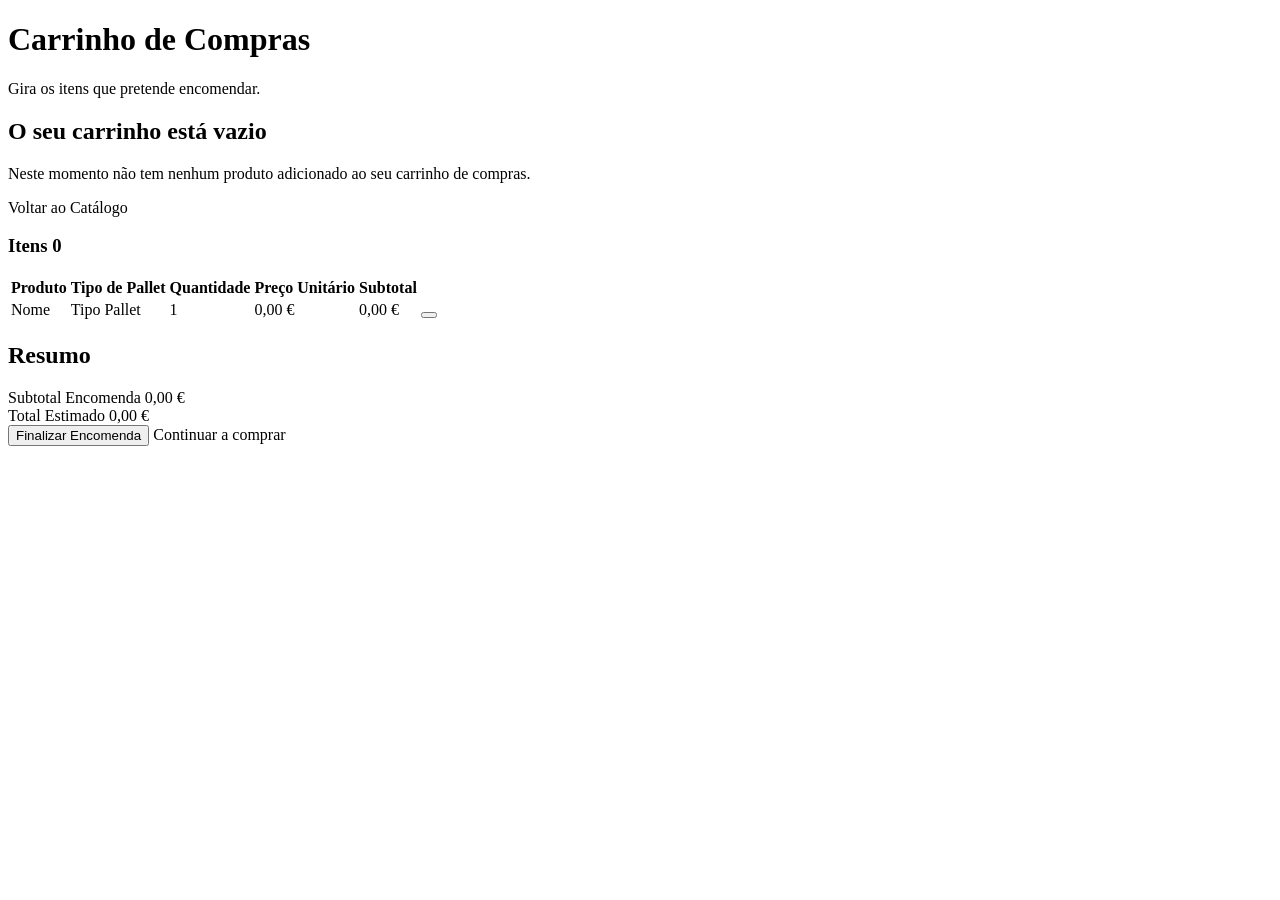
==== src/main/resources/templates/carrinho.html @ 12ab42ed "Adicionado carrinho de compras em sessão" ====
<!DOCTYPE html>
<html lang="pt" xmlns:th="http://www.thymeleaf.org"
      th:replace="~{fragments/layout :: layout(title='Carrinho de Compras | Área B2B', activePage='carrinho', content=~{::#main-content})}">
<body>
    <div id="main-content">
        <div class="space-y-8">

            <!-- ══ CABEÇALHO DA SECÇÃO ══════════════════════════════════════ -->
            <div class="border-b border-slate-200 pb-6">
                <h1 class="text-3xl font-extrabold text-slate-900 tracking-tight">Carrinho de Compras</h1>
                <p class="text-slate-500 mt-1">Gira os itens que pretende encomendar.</p>
            </div>

            <!-- ══ ALERTA DE SUCESSO/ERRO (REMOVER ITEM) ═══════════════════ -->
            <div th:if="${successMessage != null}"
                 class="alert bg-green-50 border border-green-200 text-green-700 rounded-xl flex items-start gap-3 p-4">
                <i class="fa-solid fa-circle-check mt-0.5 flex-shrink-0"></i>
                <p class="font-medium text-sm" th:text="${successMessage}"></p>
            </div>
            <div th:if="${errorMessage != null}"
                 class="alert bg-red-50 border border-red-200 text-red-700 rounded-xl flex items-start gap-3 p-4">
                <i class="fa-solid fa-triangle-exclamation mt-0.5 flex-shrink-0"></i>
                <p class="font-medium text-sm" th:text="${errorMessage}"></p>
            </div>

            <!-- ══ CONTEÚDO PRINCIPAL ════════════════════════════════════════ -->

            <!-- Estado: Vazio -->
            <div th:if="${carrinho == null or carrinho.isEmpty()}" 
                 class="bg-white border border-slate-100 rounded-2xl shadow-sm p-12 text-center flex flex-col items-center justify-center">
                
                <div class="w-24 h-24 bg-slate-50 rounded-full flex items-center justify-center mb-6 text-slate-300">
                    <i class="fa-solid fa-cart-shopping fa-3x"></i>
                </div>
                <h2 class="text-xl font-bold text-slate-700 mb-2">O seu carrinho está vazio</h2>
                <p class="text-slate-500 max-w-sm mb-8">Neste momento não tem nenhum produto adicionado ao seu carrinho de compras.</p>
                
                <a th:href="@{/catalogo}" class="btn btn-primary shadow-sm hover:shadow-md transition-shadow">
                    <i class="fa-solid fa-book-open mr-2"></i> Voltar ao Catálogo
                </a>
            </div>

            <!-- Estado: Com Itens -->
            <div th:if="${carrinho != null and !carrinho.isEmpty()}" class="flex flex-col lg:flex-row gap-8">
                
                <!-- Coluna Esquerda: Lista de Itens -->
                <div class="flex-1 min-w-0 bg-white border border-slate-100 rounded-2xl shadow-sm overflow-hidden">
                    <div class="p-4 border-b border-slate-100 bg-slate-50/50 flex justify-between items-center">
                        <h3 class="font-bold text-slate-800">
                            Itens <span class="badge badge-sm badge-primary ml-2" th:text="${carrinho.totalItens()}">0</span>
                        </h3>
                    </div>

                    <div class="overflow-x-auto">
                        <table class="table w-full">
                            <thead class="bg-slate-50/80 text-slate-500 font-semibold text-xs uppercase tracking-wider">
                                <tr>
                                    <th>Produto</th>
                                    <th>Tipo de Pallet</th>
                                    <th class="text-center">Quantidade</th>
                                    <th class="text-right">Preço Unitário</th>
                                    <th class="text-right">Subtotal</th>
                                    <th></th>
                                </tr>
                            </thead>
                            <tbody>
                                <tr th:each="item, stat : ${carrinho.items}"
                                    class="hover:bg-slate-50/40 transition-colors border-b border-slate-50 last:border-0">
                                    
                                    <!-- Produto -->
                                    <td>
                                        <a th:href="@{/produto/{id}(id=${item.produtoId})}" class="font-bold text-slate-800 hover:text-blue-600 transition-colors">
                                            <span th:text="${item.produtoNome}">Nome</span>
                                        </a>
                                    </td>
                                    
                                    <!-- Pallet -->
                                    <td class="text-slate-600 text-sm" th:text="${item.palletTipoNome}">
                                        Tipo Pallet
                                    </td>
                                    
                                    <!-- Qty -->
                                    <td class="text-center">
                                        <div class="inline-block bg-slate-100 border border-slate-200 rounded-lg px-3 py-1 font-semibold text-slate-700">
                                            <span th:text="${item.quantidadePallets}">1</span>
                                        </div>
                                    </td>
                                    
                                    <!-- Preço Unitário -->
                                    <td class="text-right text-sm font-medium text-slate-500">
                                        <span th:text="${#numbers.formatDecimal(item.precoUnitario, 1, 2) + ' €'}">0,00 €</span>
                                    </td>
                                    
                                    <!-- Subtotal -->
                                    <td class="text-right font-extrabold text-slate-800">
                                        <span th:text="${#numbers.formatDecimal(item.precoTotal, 1, 2) + ' €'}">0,00 €</span>
                                    </td>

                                    <!-- Remover -->
                                    <td class="w-16 text-right">
                                        <form th:action="@{/carrinho/remover/{index}(index=${stat.index})}" method="post">
                                            <button type="submit" 
                                                    class="btn btn-sm btn-circle btn-ghost text-red-500 hover:bg-red-50 hover:text-red-700"
                                                    title="Remover item">
                                                <i class="fa-solid fa-trash-can"></i>
                                            </button>
                                        </form>
                                    </td>
                                </tr>
                            </tbody>
                        </table>
                    </div>
                </div>

                <!-- Coluna Direita: Resumo da Encomenda -->
                <div class="w-full lg:w-96 shrink-0">
                    <div class="sticky top-8 bg-white border border-slate-100 rounded-2xl shadow-sm p-6 space-y-6">
                        
                        <div class="pb-4 border-b border-slate-100">
                            <h2 class="font-extrabold text-slate-900 text-lg flex items-center gap-2">
                                <i class="fa-solid fa-file-invoice-dollar text-blue-600"></i>
                                Resumo
                            </h2>
                        </div>

                        <!-- Detalhes Faturação -->
                        <div class="space-y-3 text-sm">
                            <div class="flex justify-between items-center text-slate-500">
                                <span>Subtotal Encomenda</span>
                                <span class="font-semibold text-slate-700" th:text="${#numbers.formatDecimal(carrinho.getTotalCarrinho(), 1, 2) + ' €'}">0,00 €</span>
                            </div>

                        </div>

                        <!-- Total -->
                        <div class="pt-4 border-t border-slate-100 bg-blue-50/50 -mx-6 px-6 py-4 rounded-b-2xl">
                            <div class="flex justify-between items-end">
                                <span class="font-semibold text-slate-500 uppercase tracking-wider text-xs">Total Estimado</span>
                                <span class="text-3xl font-extrabold text-blue-700" th:text="${#numbers.formatDecimal(carrinho.getTotalCarrinho(), 1, 2) + ' €'}">0,00 €</span>
                            </div>

                            
                            <!-- Checkout Button -->
                            <button type="button" 
                                    class="btn btn-primary w-full mt-6 shadow-md shadow-blue-200/50 group"
                                    onclick="alert('A funcionalidade de Checkout será implementada em breve!')">
                                Finalizar Encomenda 
                                <i class="fa-solid fa-arrow-right ml-2 group-hover:translate-x-1 transition-transform"></i>
                            </button>
                            
                            <a th:href="@{/catalogo}" class="btn btn-ghost w-full mt-2 text-slate-500 hover:text-slate-700 text-sm">
                                Continuar a comprar
                            </a>
                        </div>
                    </div>
                </div>
            </div>

        </div>
    </div>
</body>
</html>
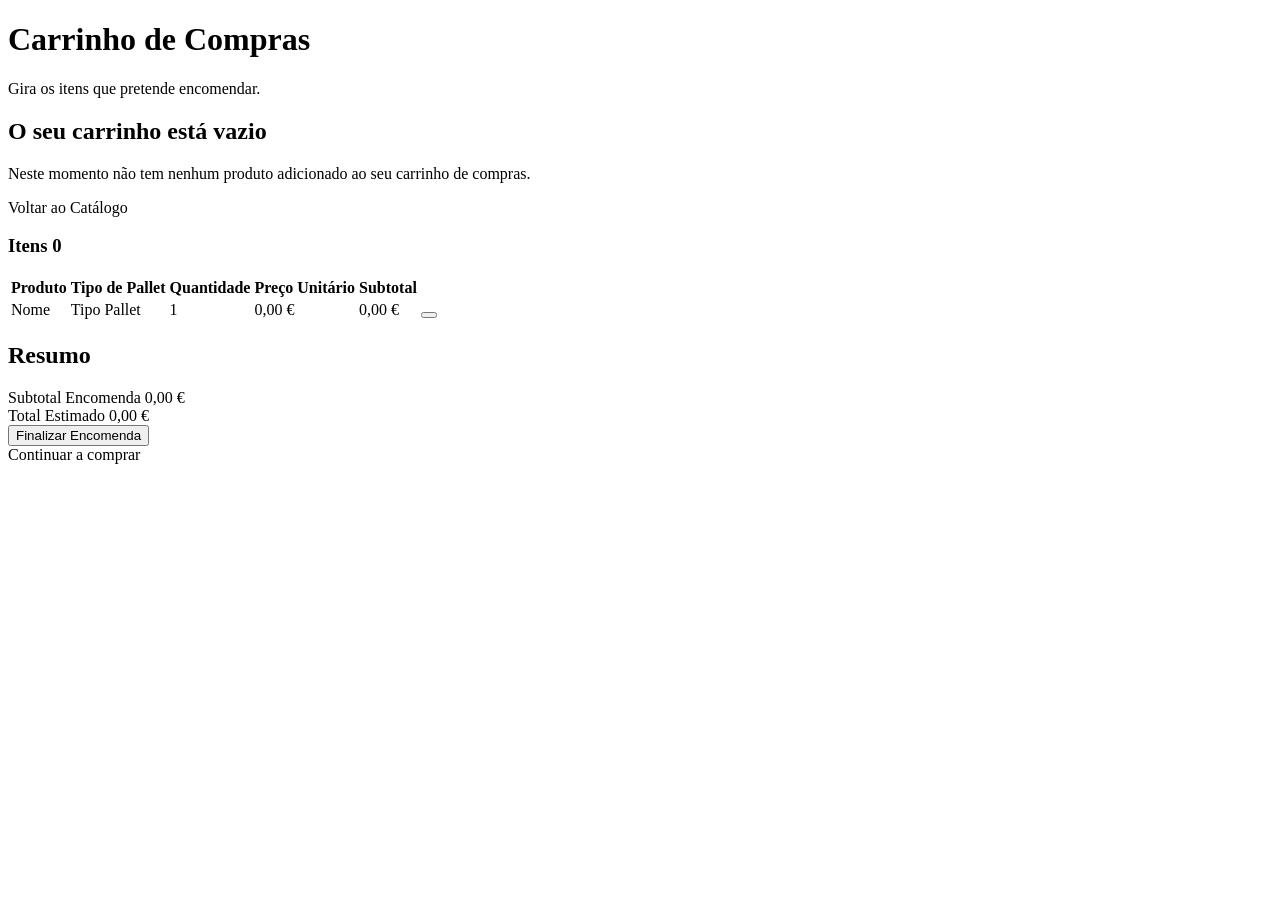
==== commit 0b91bf30: "Adicionar fazer encomenda" ====
--- a/src/main/resources/templates/carrinho.html
+++ b/src/main/resources/templates/carrinho.html
@@ -141,12 +141,13 @@
 
                             
                             <!-- Checkout Button -->
-                            <button type="button" 
-                                    class="btn btn-primary w-full mt-6 shadow-md shadow-blue-200/50 group"
-                                    onclick="alert('A funcionalidade de Checkout será implementada em breve!')">
-                                Finalizar Encomenda 
-                                <i class="fa-solid fa-arrow-right ml-2 group-hover:translate-x-1 transition-transform"></i>
-                            </button>
+                            <form th:action="@{/carrinho/finalizar}" method="post">
+                                <button type="submit" 
+                                        class="btn btn-primary w-full mt-6 shadow-md shadow-blue-200/50 group">
+                                    Finalizar Encomenda 
+                                    <i class="fa-solid fa-arrow-right ml-2 group-hover:translate-x-1 transition-transform"></i>
+                                </button>
+                            </form>
                             
                             <a th:href="@{/catalogo}" class="btn btn-ghost w-full mt-2 text-slate-500 hover:text-slate-700 text-sm">
                                 Continuar a comprar
